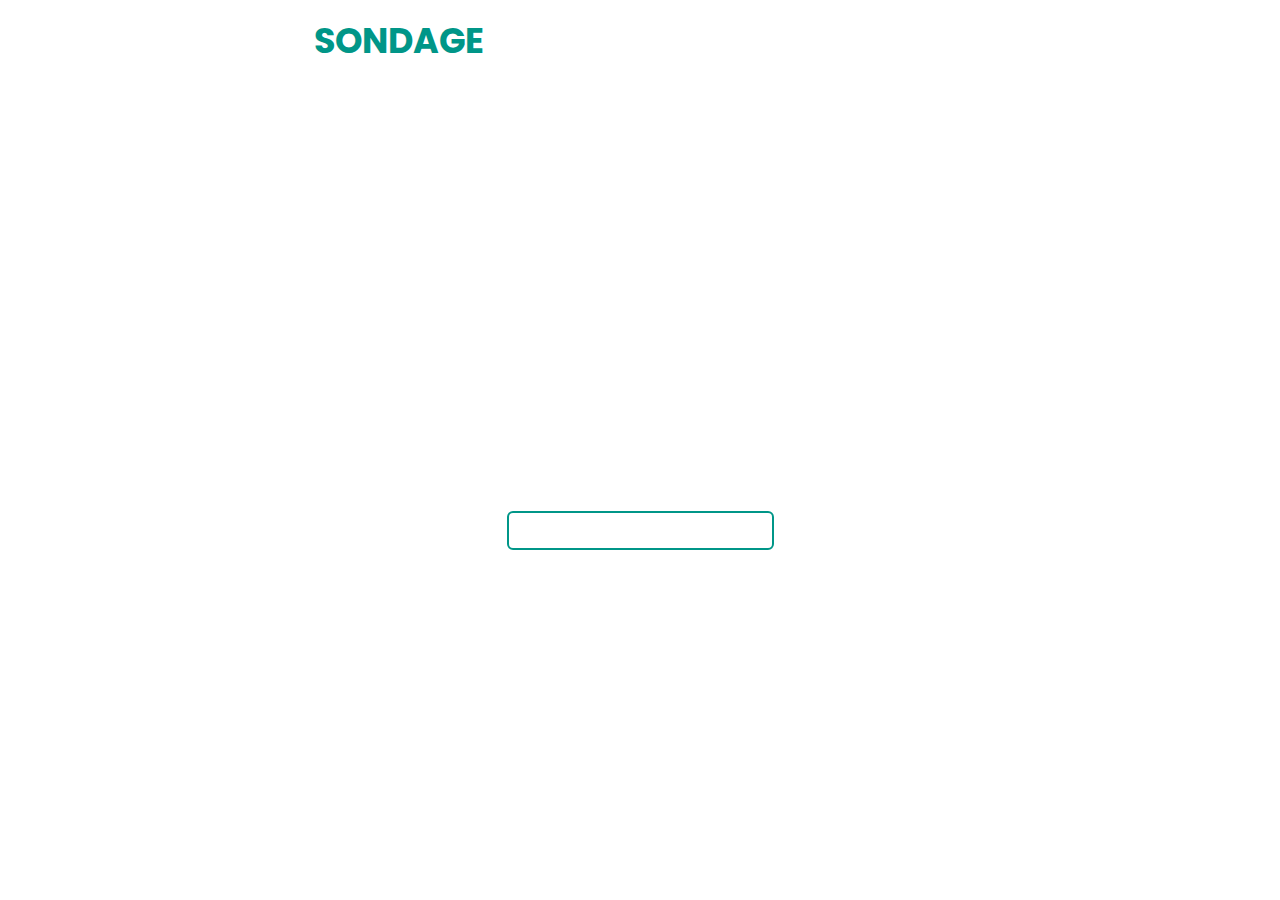
==== index.html @ c05304fb "V3 (Page contact fini)" ====
<!DOCTYPE html>
    <html lang="en">
    <head>
        <meta charset="UTF-8">
        <meta http-equiv="X-UA-Compatible" content="IE=edge">
        <meta name= "viewport" content="width=device-width, initial-scale=1.0">

        <title>MASESOIB SONDAGE</title>

        <link rel="stylesheet" href="css/style-accueil.css">

        <script src="js/jquery-3.6.1.min.js"></script>
        <script src="js/script.js"></script>
    </head>
    <body>
        <header>
            <div class="logo">
                <p>MASESOIB <span>SONDAGE</span></p>
            </div>
            </ul>
        </header> 
        <div class= "text">
            <h1>Bienvenue sur MASESOIB</h1>
            <p>Sur ce site vous allez trouver un sondage    qui permet de voir vos aliments préférer</p>
            <div class= "links">
                <a href="html/sondage.html">Accéder au sondage</a>
            </div>
        </div>
    </body>
</html>
---- css/style-accueil.css ----
@import url('https://fonts.googleapis.com/css2?family=Poppins:wght@500&display=swap');

*{
    padding: 0;
    margin: 0;
    font-family: 'Poppins', sans-serif;
}
span{
    color:#009688;
}

body {
    height: 100%;
    transition: 0.5s;
    animation: anime 15s linear infinite;
    position: relative;
}

header {
    display: flex;
    align-items: center;
    justify-content: space-between;
    height: 80px;
    padding: 0 10%;
}
header .logo {
    color:#fff;
    font-size: 35px;
    font-weight: bold;
}
header ul{
    display: flex;
    list-style: none;
}
header ul li {
    margin: 0 10px;
}

header ul li a {
    text-decoration: 0;
    color:#fff;
    position: relative;
}
header ul li a::before{
    position: absolute;
    bottom: 0;
    content:'';
    height:3px;
    width: 0;
    background-color: #009688;
    border-radius: 6px;
    transition: 0.5s;
}
header ul li a:hover::before {
    width: 100%;
}
.text {
    height: calc(95vh - 80px);
    display: flex;
    align-items: center;
    flex-direction: column;
    justify-content: center;
}
.text h1 {
    color:#fff;
    font-size: 50px;
    text-transform: uppercase;
    letter-spacing: 1px;
    text-align: center;
}
.text p {
    color: #fff;
    display: flex;
    justify-content: center;
} 
.links {
    margin-top: 25px;
    width: 350px;
    display: flex;
    justify-content: center;
}
.links a{
    text-decoration: 0;
    color: #fff;
    border: 2px solid #009688;
    padding: 5px 40px;
    text-transform: uppercase;
    position: relative;
    border-radius: 6px;
}
.links a::after {
    position: absolute;
    top: 0;
    left: 0;
    bottom: 0;
    right: 0;
    content: "";
    width: 0%;
    height: 100%;
    background-color: #009688;
    transition: 0.7s;
    z-index: -1;
    border-radius: 6px;
}

.links a:hover::after {
    width: 100%;
}
    
.links a:hover {
    border: 2px solid transparent;
}
    
/*Animation background*/
    
@keyframes anime{
    0%{
        background: linear-gradient(rgba(0,0,0,0.8), rgba(0,0,0,0.8)),url(../images/img1.jpg) ;
        background-position: center;
        background-size: cover;
    }

    25%{
        background: linear-gradient(rgba(0,0,0,0.8), rgba(0,0,0,0.8)),url(../images/img2.jpg) ;
        background-position: center;
        background-size: cover;
    }

    50%{
        background: linear-gradient(rgba(0,0,0,0.8), rgba(0,0,0,0.8)),url(../images/img3.jpg) ;
        background-position: center;
        background-size: cover;
    }

    100%{
        background: linear-gradient(rgba(0,0,0,0.8), rgba(0,0,0,0.8)),url(../images/img4.jpg) ;
        background-position: center;
        background-size: cover;
    }

}

/*responsive*/

@media (max-width:760px) {
    header ul {
        display: none;
    }
    .responsive_menu {
        width: 50px;
        height: 50px;
        cursor: pointer;
        position: relative;
        display: flex;
        flex-direction: column;
        justify-content: center;
        z-index: 2;
    }
    .responsive_menu::before {
        content: "";
        position: absolute;
        width: 50px;
        transform: translateY(-5px);
        height: 5px;
        background-color: #fff;
        border-radius: 6px;
        transition: 0.5s;
    }
    .responsive_menu.active::before {
        transform: rotate(45deg) ;
        width: 28px;
    }
    .responsive_menu::after {
        content: "";
        position: absolute;
        width: 28px;
        transform: translateY(5px);
        height: 5px;
        background-color: #fff;
        border-radius: 6px;
        transition: 0.5s;
    }
    .responsive_menu.active::after{
        transform: rotate(-45deg) ;
    }  
    header .menu.responsive {
        display:flex ;
        position: absolute;
        top: 0;
        left: 0;
        width: 100%;
        height: 100%;
        backdrop-filter: blur(100px);
        align-items: center;
        justify-content: center;
        flex-direction: column;
        z-index: 1;
    }

    .menu.responsive li {
        margin: 25px;
    }
}
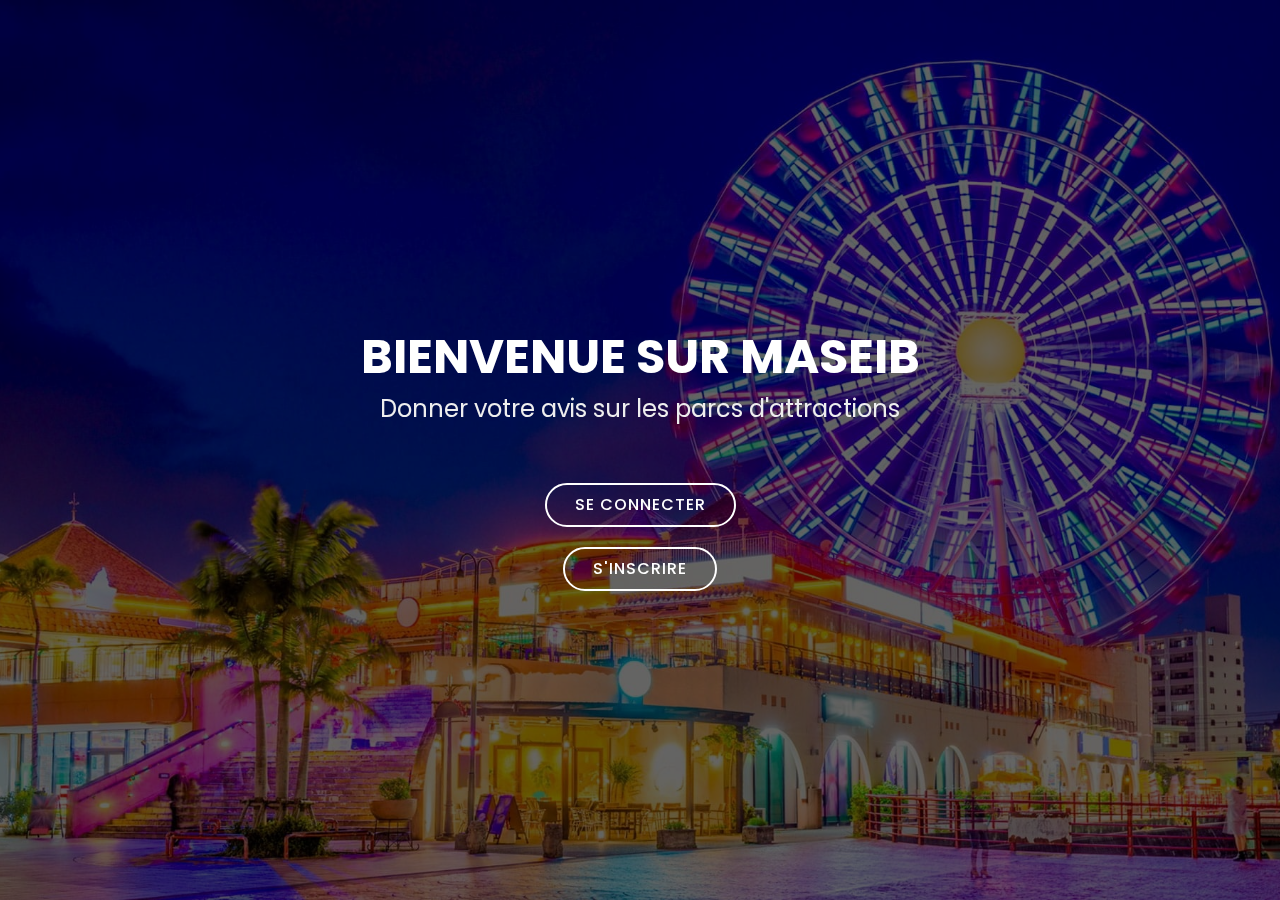
==== commit 78c2c887: "V6" ====
--- a/index.html
+++ b/index.html
@@ -1,30 +1,55 @@
 <!DOCTYPE html>
-    <html lang="en">
-    <head>
-        <meta charset="UTF-8">
-        <meta http-equiv="X-UA-Compatible" content="IE=edge">
-        <meta name= "viewport" content="width=device-width, initial-scale=1.0">
+<html lang="en">
 
-        <title>MASESOIB SONDAGE</title>
+<head>
+  <meta charset="utf-8">
+  <meta content="width=device-width, initial-scale=1.0" name="viewport">
 
-        <link rel="stylesheet" href="css/style-accueil.css">
+  <title>MASEIB</title>
+  <meta content="" name="description">
+  <meta content="" name="keywords">
 
-        <script src="js/jquery-3.6.1.min.js"></script>
-        <script src="js/script.js"></script>
-    </head>
-    <body>
-        <header>
-            <div class="logo">
-                <p>MASESOIB <span>SONDAGE</span></p>
-            </div>
-            </ul>
-        </header> 
-        <div class= "text">
-            <h1>Bienvenue sur MASESOIB</h1>
-            <p>Sur ce site vous allez trouver un sondage    qui permet de voir vos aliments préférer</p>
-            <div class= "links">
-                <a href="html/sondage.html">Accéder au sondage</a>
-            </div>
-        </div>
-    </body>
-</html>
+  <!-- Google Fonts -->
+  <link href="https://fonts.googleapis.com/css?family=Open+Sans:300,300i,400,400i,700,700i|Poppins:300,400,500,700" rel="stylesheet">
+
+  <!-- Vendor CSS Files -->
+  <link href="assets/vendor/aos/aos.css" rel="stylesheet">
+  <link href="assets/vendor/bootstrap/css/bootstrap.min.css" rel="stylesheet">
+  <link href="assets/vendor/bootstrap-icons/bootstrap-icons.css" rel="stylesheet">
+  <link href="assets/vendor/boxicons/css/boxicons.min.css" rel="stylesheet">
+  <link href="assets/vendor/glightbox/css/glightbox.min.css" rel="stylesheet">
+  <link href="assets/vendor/swiper/swiper-bundle.min.css" rel="stylesheet">
+
+  <!-- Template Main CSS File -->
+  <link href="assets/css/style.css" rel="stylesheet">
+</head>
+
+<body>
+  <!-- ======= Hero Section ======= -->
+  <section id="hero">
+    <div class="hero-container" data-aos="zoom-in" data-aos-delay="100">
+      <h1>Bienvenue sur MASEIB</h1>
+      <h2>Donner votre avis sur les parcs d'attractions</h2>
+      <a href="./php/connexion.php" class="btn-get-started">Se connecter</a> 
+      <a href="./php/creercompte.php" class="btn-get-started">S'inscrire</a>
+      
+    </div>
+  </section><!-- End Hero Section -->
+
+  <a href="#" class="back-to-top d-flex align-items-center justify-content-center"><i class="bi bi-arrow-up-short"></i></a>
+
+  <!-- Vendor JS Files -->
+  <script src="assets/vendor/purecounter/purecounter_vanilla.js"></script>
+  <script src="assets/vendor/aos/aos.js"></script>
+  <script src="assets/vendor/bootstrap/js/bootstrap.bundle.min.js"></script>
+  <script src="assets/vendor/glightbox/js/glightbox.min.js"></script>
+  <script src="assets/vendor/isotope-layout/isotope.pkgd.min.js"></script>
+  <script src="assets/vendor/swiper/swiper-bundle.min.js"></script>
+  <script src="assets/vendor/php-email-form/validate.js"></script>
+
+  <!-- Template Main JS File -->
+  <script src="assets/js/jquery-3.6.1.min.js"></script>
+  <script src="assets/js/main.js"></script>
+
+</body>
+</html>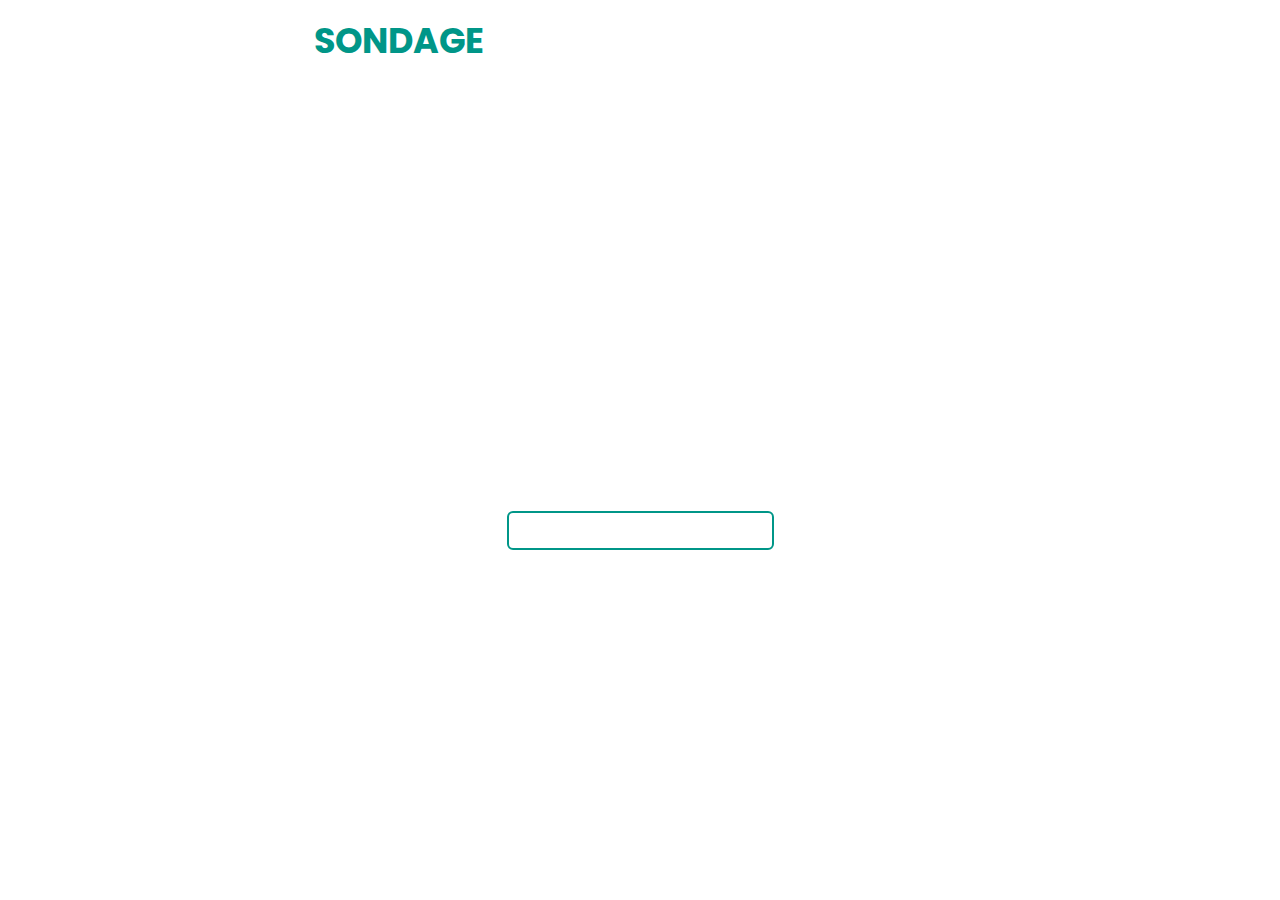
==== commit 475cc1d5: "V6" ====
--- a/index.html
+++ b/index.html
@@ -1,55 +1,30 @@
 <!DOCTYPE html>
-<html lang="en">
+    <html lang="en">
+    <head>
+        <meta charset="UTF-8">
+        <meta http-equiv="X-UA-Compatible" content="IE=edge">
+        <meta name= "viewport" content="width=device-width, initial-scale=1.0">
 
-<head>
-  <meta charset="utf-8">
-  <meta content="width=device-width, initial-scale=1.0" name="viewport">
+        <title>MASESOIB SONDAGE</title>
 
-  <title>MASEIB</title>
-  <meta content="" name="description">
-  <meta content="" name="keywords">
+        <link rel="stylesheet" href="css/style-accueil.css">
 
-  <!-- Google Fonts -->
-  <link href="https://fonts.googleapis.com/css?family=Open+Sans:300,300i,400,400i,700,700i|Poppins:300,400,500,700" rel="stylesheet">
-
-  <!-- Vendor CSS Files -->
-  <link href="assets/vendor/aos/aos.css" rel="stylesheet">
-  <link href="assets/vendor/bootstrap/css/bootstrap.min.css" rel="stylesheet">
-  <link href="assets/vendor/bootstrap-icons/bootstrap-icons.css" rel="stylesheet">
-  <link href="assets/vendor/boxicons/css/boxicons.min.css" rel="stylesheet">
-  <link href="assets/vendor/glightbox/css/glightbox.min.css" rel="stylesheet">
-  <link href="assets/vendor/swiper/swiper-bundle.min.css" rel="stylesheet">
-
-  <!-- Template Main CSS File -->
-  <link href="assets/css/style.css" rel="stylesheet">
-</head>
-
-<body>
-  <!-- ======= Hero Section ======= -->
-  <section id="hero">
-    <div class="hero-container" data-aos="zoom-in" data-aos-delay="100">
-      <h1>Bienvenue sur MASEIB</h1>
-      <h2>Donner votre avis sur les parcs d'attractions</h2>
-      <a href="./php/connexion.php" class="btn-get-started">Se connecter</a> 
-      <a href="./php/creercompte.php" class="btn-get-started">S'inscrire</a>
-      
-    </div>
-  </section><!-- End Hero Section -->
-
-  <a href="#" class="back-to-top d-flex align-items-center justify-content-center"><i class="bi bi-arrow-up-short"></i></a>
-
-  <!-- Vendor JS Files -->
-  <script src="assets/vendor/purecounter/purecounter_vanilla.js"></script>
-  <script src="assets/vendor/aos/aos.js"></script>
-  <script src="assets/vendor/bootstrap/js/bootstrap.bundle.min.js"></script>
-  <script src="assets/vendor/glightbox/js/glightbox.min.js"></script>
-  <script src="assets/vendor/isotope-layout/isotope.pkgd.min.js"></script>
-  <script src="assets/vendor/swiper/swiper-bundle.min.js"></script>
-  <script src="assets/vendor/php-email-form/validate.js"></script>
-
-  <!-- Template Main JS File -->
-  <script src="assets/js/jquery-3.6.1.min.js"></script>
-  <script src="assets/js/main.js"></script>
-
-</body>
-</html>+        <script src="js/jquery-3.6.1.min.js"></script>
+        <script src="js/script.js"></script>
+    </head>
+    <body>
+        <nav>
+            <div class="logo">
+                <p>MASESOIB <span>SONDAGE</span></p>
+            </div>
+            </ul>
+        </nav> 
+        <div class= "text">
+            <h1>Bienvenue sur MASESOIB</h1>
+            <p>Sur ce site vous allez trouver un sondage    qui permet de voir vos aliments préférer</p>
+            <div class= "links">
+                <a href="html/sondage.php">Accéder au sondage</a>
+            </div>
+        </div>
+    </body>
+</html>
--- a/css/style-accueil.css
+++ b/css/style-accueil.css
@@ -0,0 +1,203 @@
+@import url('https://fonts.googleapis.com/css2?family=Poppins:wght@500&display=swap');
+
+*{
+    padding: 0;
+    margin: 0;
+    font-family: 'Poppins', sans-serif;
+}
+span{
+    color:#009688;
+}
+
+body {
+    height: 100%;
+    transition: 0.5s;
+    animation: anime 15s linear infinite;
+    position: relative;
+}
+
+nav {
+    display: flex;
+    align-items: center;
+    justify-content: space-between;
+    height: 80px;
+    padding: 0 10%;
+}
+nav .logo {
+    color:#fff;
+    font-size: 35px;
+    font-weight: bold;
+}
+nav ul{
+    display: flex;
+    list-style: none;
+}
+nav ul li {
+    margin: 0 10px;
+}
+
+nav ul li a {
+    text-decoration: 0;
+    color:#fff;
+    position: relative;
+}
+nav ul li a::before{
+    position: absolute;
+    bottom: 0;
+    content:'';
+    height:3px;
+    width: 0;
+    background-color: #009688;
+    border-radius: 6px;
+    transition: 0.5s;
+}
+nav ul li a:hover::before {
+    width: 100%;
+}
+.text {
+    height: calc(95vh - 80px);
+    display: flex;
+    align-items: center;
+    flex-direction: column;
+    justify-content: center;
+}
+.text h1 {
+    color:#fff;
+    font-size: 50px;
+    text-transform: uppercase;
+    letter-spacing: 1px;
+    text-align: center;
+}
+.text p {
+    color: #fff;
+    display: flex;
+    justify-content: center;
+} 
+.links {
+    margin-top: 25px;
+    width: 350px;
+    display: flex;
+    justify-content: center;
+}
+.links a{
+    text-decoration: 0;
+    color: #fff;
+    border: 2px solid #009688;
+    padding: 5px 40px;
+    text-transform: uppercase;
+    position: relative;
+    border-radius: 6px;
+}
+.links a::after {
+    position: absolute;
+    top: 0;
+    left: 0;
+    bottom: 0;
+    right: 0;
+    content: "";
+    width: 0%;
+    height: 100%;
+    background-color: #009688;
+    transition: 0.7s;
+    z-index: -1;
+    border-radius: 6px;
+}
+
+.links a:hover::after {
+    width: 100%;
+}
+    
+.links a:hover {
+    border: 2px solid transparent;
+}
+    
+/*Animation background*/
+    
+@keyframes anime{
+    0%{
+        background: linear-gradient(rgba(0,0,0,0.8), rgba(0,0,0,0.8)),url(../images/img1.jpg) ;
+        background-position: center;
+        background-size: cover;
+    }
+
+    25%{
+        background: linear-gradient(rgba(0,0,0,0.8), rgba(0,0,0,0.8)),url(../images/img2.jpg) ;
+        background-position: center;
+        background-size: cover;
+    }
+
+    50%{
+        background: linear-gradient(rgba(0,0,0,0.8), rgba(0,0,0,0.8)),url(../images/img3.jpg) ;
+        background-position: center;
+        background-size: cover;
+    }
+
+    100%{
+        background: linear-gradient(rgba(0,0,0,0.8), rgba(0,0,0,0.8)),url(../images/img4.jpg) ;
+        background-position: center;
+        background-size: cover;
+    }
+
+}
+
+/*responsive*/
+
+@media (max-width:760px) {
+    nav ul {
+        display: none;
+    }
+    .responsive_menu {
+        width: 50px;
+        height: 50px;
+        cursor: pointer;
+        position: relative;
+        display: flex;
+        flex-direction: column;
+        justify-content: center;
+        z-index: 2;
+    }
+    .responsive_menu::before {
+        content: "";
+        position: absolute;
+        width: 50px;
+        transform: translateY(-5px);
+        height: 5px;
+        background-color: #fff;
+        border-radius: 6px;
+        transition: 0.5s;
+    }
+    .responsive_menu.active::before {
+        transform: rotate(45deg) ;
+        width: 28px;
+    }
+    .responsive_menu::after {
+        content: "";
+        position: absolute;
+        width: 28px;
+        transform: translateY(5px);
+        height: 5px;
+        background-color: #fff;
+        border-radius: 6px;
+        transition: 0.5s;
+    }
+    .responsive_menu.active::after{
+        transform: rotate(-45deg) ;
+    }  
+    nav .menu.responsive {
+        display:flex ;
+        position: absolute;
+        top: 0;
+        left: 0;
+        width: 100%;
+        height: 100%;
+        backdrop-filter: blur(100px);
+        align-items: center;
+        justify-content: center;
+        flex-direction: column;
+        z-index: 1;
+    }
+
+    .menu.responsive li {
+        margin: 25px;
+    }
+}